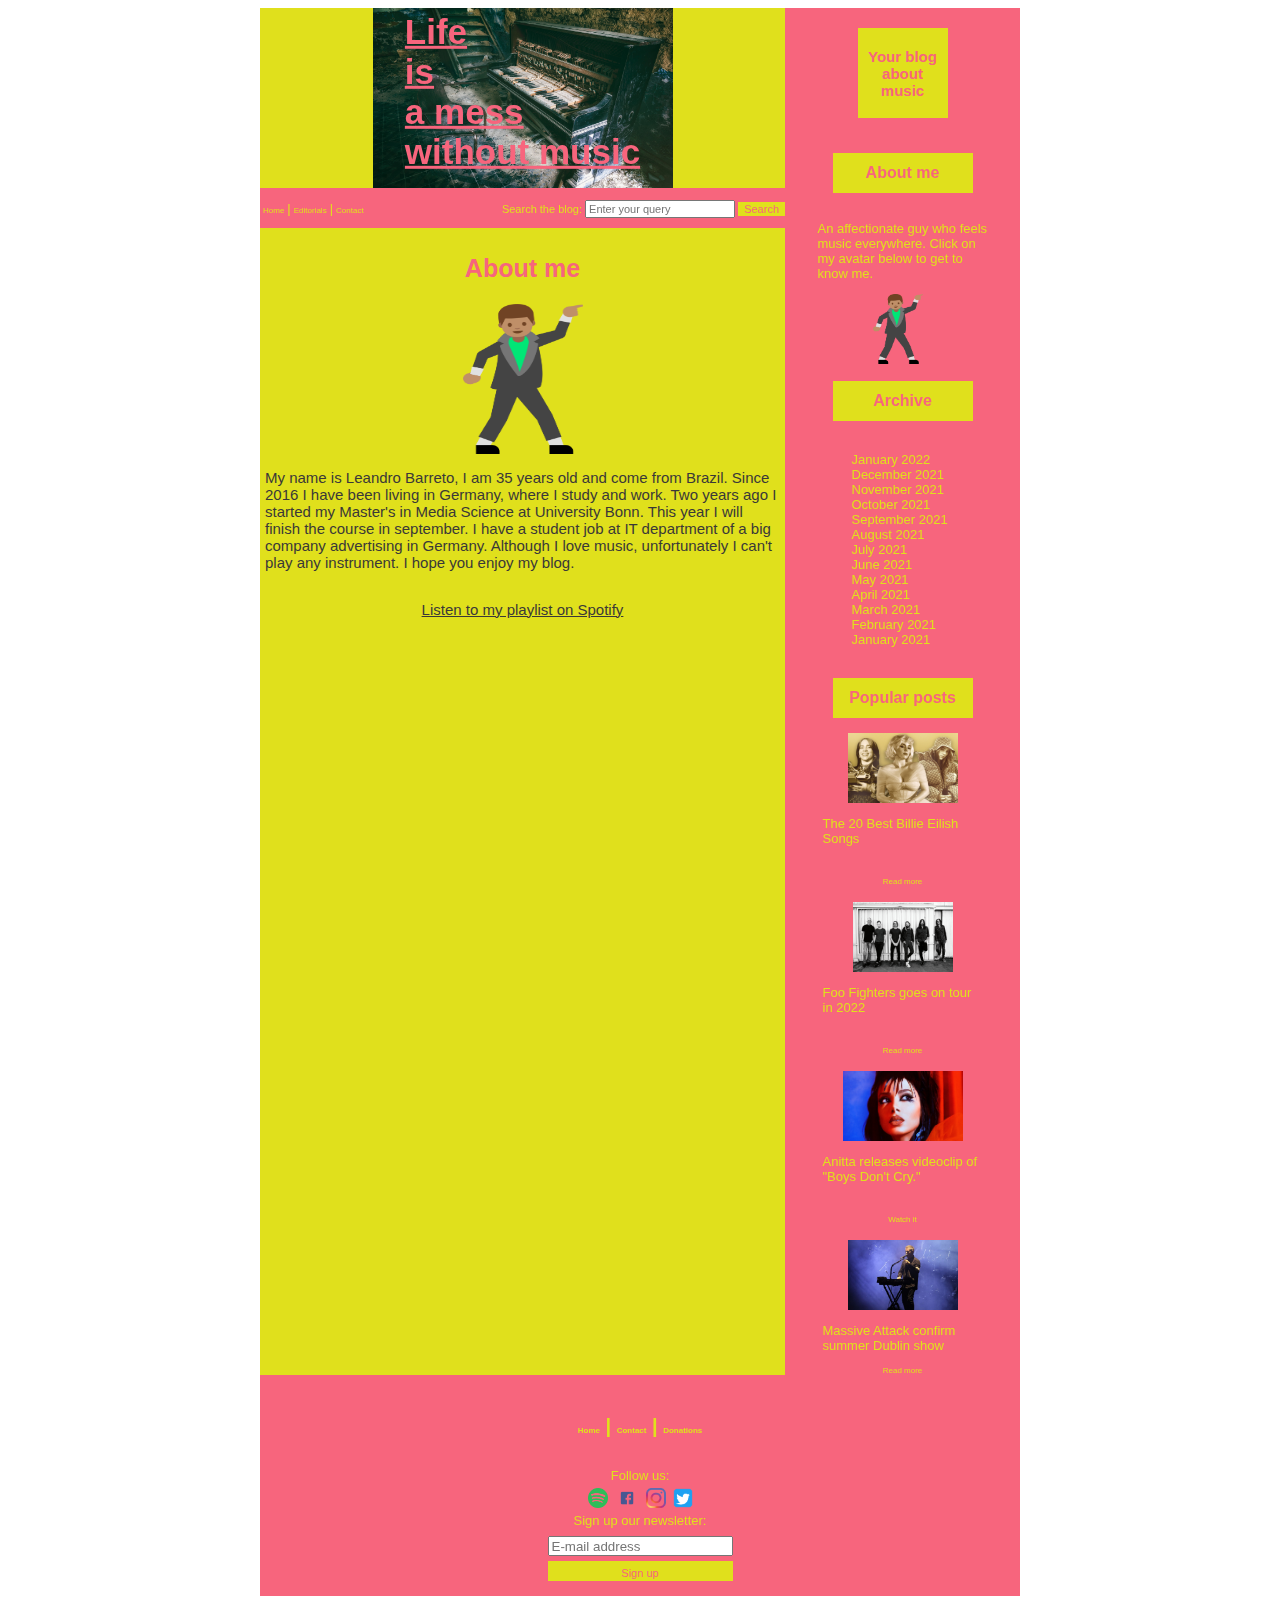
==== aboutme.html @ c3f45464 "Files of my Personal Blogs" ====
<!DOCTYPE html>
<html lang="en">
   <head>
      <meta charset="UTF-8">
      <meta http-equiv="X-UA-Compatible" content="IE=edge">
      <meta name="viewport" content="width=device-width, initial-scale=1.0">
      <title>Life without music is a mess</title>
      <link href="CSS/general-subpages.css" rel="stylesheet">
      <link href="CSS/images.css" rel="stylesheet">
      <link href="CSS/dropdownmenu.css" rel="stylesheet">
      <link href="CSS/aboutme-style.css" rel="stylesheet">
      <link href="CSS/header.css" rel="stylesheet">
      <link href="CSS/footer.css" rel="stylesheet">
      <link href="CSS/sidebar.css" rel="stylesheet">
      <link href="CSS/navbar.css" rel="stylesheet">
   </head>
   <body>
      <main class="container">
         <header id="one">
            <a href="https://pixabay.com/" target="_blank"><img src="images/broken-piano.jpg" alt="Broken piano" id="brokenPiano"></a>
            <h1 id="blogsName"><u>Life <br> is <br> a mess <br> without music</u></h1>
         </header>
         <nav id="two">
            <ul class="menu">
               <li><a href="index.html">Home</a>|</li>
               <li>
                  <a href="#"> Editorials</a>|
                  <ul>
                     <li><a href="#">Concerts</a></li>
                     <li><a href="#">Reviews</a></li>
                     <li><a href="#">Releases</a></li>
                     <li><a href="#">Lyrics</a></li>
                  </ul>
               </li>
               <li><a href="#">Contact</a></li>
            </ul>
            <form class="search">
               <label for="query">Search the blog:</label>
               <input type=search id="query" name="q" placeholder="Enter your query"></label> 
               <button>Search</button>              
            </form>
         </nav>
         <content id="three">
            <div id="aboutme">
               <h2>About me</h2>
               <img src="images/black-dancer-guy.png" alt="My avatar" id="danceraboutme">
               <p id="textaboutme">My name is Leandro Barreto, I am 35 years old and come from Brazil. Since 2016 I have been living in Germany, where I study and work. Two years ago I started my Master's in Media Science at University Bonn. This year I will finish the course in september. I have a student job at IT department of a big company advertising in Germany. Although I love music, unfortunately I can't play any instrument. I hope you enjoy my blog.</p>
               <p id="textaboutme"><u>Listen to my playlist on Spotify</u></p>
               <iframe style="border-radius:12px" src="https://open.spotify.com/embed/playlist/0MzS4vVbeyVFVH9WDyigfb?utm_source=generator" width="100%" height="250" frameBorder="0" allowfullscreen="" allow="autoplay; clipboard-write; encrypted-media; fullscreen; picture-in-picture"></iframe>
            </div>
         </content>
         <sidebar id="four">
            <div id="subtitle">Your blog about music</div>
            <div class="sdtitles" id="sdtitlesone">About me</div>
            <p id="sdboxone">An affectionate guy who feels music everywhere. Click on my avatar below to get to know me.</p>
            <a href="aboutme.html"><img id="dancer" src="images/black-dancer-guy.png" alt="My avatar"></a>
            <div class="sdtitles" id="sdtitlestwo">Archive</div>
            <ul id="sdlist">
               <a class="adifferent" href="#">
                  <li>January 2022</li>
               </a>
               <a class="adifferent" href="#">
                  <li>December 2021</li>
               </a>
               <a class="adifferent" href="#">
                  <li>November 2021</li>
               </a>
               <a class="adifferent" href="#">
                  <li>October 2021</li>
               </a>
               <a class="adifferent" href="#">
                  <li>September 2021</li>
               </a>
               <a class="adifferent" href="#">
                  <li>August 2021</li>
               </a>
               <a class="adifferent" href="#">
                  <li>July 2021</li>
               </a>
               <a class="adifferent" href="#">
                  <li>June 2021</li>
               </a>
               <a class="adifferent" href="#">
                  <li>May 2021</li>
               </a>
               <a class="adifferent" href="#">
                  <li>April 2021</li>
               </a>
               <a class="adifferent" href="#">
                  <li>March 2021</li>
               </a>
               <a class="adifferent" href="#">
                  <li>February 2021</li>
               </a>
               <a class="adifferent" href="#">
                  <li>January 2021</li>
               </a>
            </ul>
            <div class="sdtitles" id="sdtitlesthree">Popular posts</div>
            <div id="entries">
               <div id="entryone">
                  <img id="firstpop" src="images/billie-eilish.jpg" alt="Billie Eilish">
                  <p>The 20 Best Billie Eilish Songs
                  <p>
                     <a href="https://www.rollingstone.com/music/music-lists/best-billie-eilish-songs-1289703/" target="_blank">Read more</a>
               </div>
               <div id="entrytwo">
                  <img id="secondpop" src="images/foo-fighters.jpg" alt="Foo Fighters">
                  <p>Foo Fighters goes on tour in 2022
                  <p>
                     <a href="https://channelrradio.com/new-music/anitta-boysdont-cry/" target="_blank">Read more</a>
               </div>
               <div id="entrythree">
                  <img id="thirdpop" src="images/anitta.jpg" alt="Anitta">
                  <p>Anitta releases videoclip of "Boys Don't Cry."
                  <p>
                     <a href="https://channelrradio.com/new-music/anitta-boysdont-cry/" target="_blank">Watch it</a>
               </div>
               <div id="entryfour">
                  <img id="fourthpop" src="images/massive-attack.jpg" alt="Massive Attack">
                  <p>Massive Attack confirm summer Dublin show</p>
                  <a href="https://www.nme.com/news/music/massive-attack-confirm-summer-dublin-show-3162349" target="_blank">Read more</a>
               </div>
            </div>
         </sidebar>
         <footer id="five">
            <h3 id="barone"><a href="index.html">Home</a> | <a href="#">Contact</a> | <a href="#">Donations</a></h3>
            <div id="invitation">Follow us:</div>
            <div class="socialmedia">
               <a class="socialmedia" id="spotify" href="#"><img src="images/spotify.png" alt="Spotify logo"></a>
               <a class="socialmedia" id="facebook" href="#"><img src="images/facebook.png" alt="Facebook logo"></a>
               <a class="socialmedia" id="instagram" href="#"><img src="images/instagram.png" alt="Instagram logo"></a>
               <a class="socialmedia" id="twitter" href="#"><img src="images/twitter.png" alt="Twitter logo"></a>
            </div>
            <form class="newsletter">
               <label class="newsletter" id="item-one" for="myLetter">Sign up our newsletter:</label>
               <div class="newsletter" id="item-two">
                  <input type="email" id="myLetter" name="q" placeholder="E-mail address">
               </div>
               <button class="newsletter" id="item-three"> Sign up</button>
            </form>
         </footer>
      </main>
   </body>
</html>
---- CSS/general-subpages.css ----
@import "CSS/general-subpages.css" all;

/*Mobile, medium-sized screens and large screens*/
@media (min-width:250px) { 
     body,html {
        justify-content: center;
        align-items: center; 
        font-family: Helvetica;
        font-style: normal;
        font-stretch: normal;
    }

    .container {
        display: grid;
        margin: auto;
        justify-content: center;
        grid-template-columns: 100px 100px 100px 75px 75px 75px 85px 150px; /*8 columns*/
        grid-template-rows: 180px 40px auto auto auto; /*5 rows*/
    }

    h1 {
        color: rgb(247, 101, 125);
        font-size: 35px;
    }

    h2 {
        color: rgb(247, 101, 125);
        font-size: 25px;
    }

    h3 {
        color: rgb(224, 224, 28);
        font-size: 20px;
    }

    a {
        color: rgb(224, 224, 28);
        font-size: 8px;
        text-decoration: none;
    }
    
    a:hover {
        text-decoration: underline;
    }
}
---- CSS/images.css ----
@import "CSS/images.css" all;

/*Mobile, medium-sized screens and large screens*/
@media (min-width:250px){
    #brokenPiano {
        height: 180px;
        width: 300px;
    }

    #dancer {
        grid-area: 4/1/5/1;
        height: 70px;
        width: 50px;
        position: relative;
        transform: translateX(55px);
    }

    #danceraboutme {
        height: 150px;
        width: 120px;
    }

    #firstpop {
        height: 70px;
        width: 110px;
    }
    
    #secondpop {
        height: 70px;
        width: 100px;
    }
    
    #thirdpop {
        height: 70px;
        width: 120px;
    }

    #fourthpop {
        height: 70px;
        width: 110px;
    }

    #imagesarticlesone {
        height: 300px;
        width: 200px;
    }
    
    #imagesarticlestwo {
        height: 200px;
        width: 200px;
    }
    
    #imagesarticlesthree {
        height: 200px;
        width: 300px;
    }
}
---- CSS/dropdownmenu.css ----
@import "CSS/dropdownmenu.css" all;

/*Mobile, medium-sized screens and large screens*/
@media (min-width:250px) {
    .menu {
        list-style: none;
        float: left;
        font-size: 13px;
        padding-left: 0%;
        color: rgb(224, 224, 28);
    }
    
    .menu li {
        /*Style menu items*/
        position: relative;
        float: left;
    }
    
    .menu li a {
        /*Style menu links*/
        text-decoration: none;
        padding: 3px;
    }
    
    .menu li a:hover {
        text-decoration: underline;
    }
    
    .menu li ul {
        /*Style items submenu*/
        position: absolute;
        background-color: rgb(247, 101, 125);
        display: none;
    }
    
    .menu li:hover ul,
    .menu li.over ul {
        display: block;
    }
    
    .menu li ul li {
        display: block;
        width: 150px;
    }
}
---- CSS/aboutme-style.css ----
@import "CSS/contact-style.css" all;

/*Mobile, medium-sized screens and large screens*/
@media (min-width:250px) {
    #three {  /*Content*/
        grid-area: 3/1/5/7;
        background-color: rgb(224, 224, 28);
        display: flex;
	    flex-direction: column;
	    justify-items: center;
	    align-items: center;
    }

    #aboutme {
        display: flex;
        flex-direction: column;
        justify-content: center;
        align-items: center;
        height: auto;
        margin: 5px;
    }

    #textaboutme {
        font-size: 15px;
        color:  rgb(58, 56, 56);
    }
}
---- CSS/header.css ----
@import "CSS/header.css" all;

/*Mobile, medium-sized screens and large screens*/
@media (min-width:250px) {
    #one {
        grid-area: 1/1/2/7;
        display: flex;
        justify-content: center;
        background-color: rgb(224, 224, 28);
    }

    #blogsName {
        position: absolute;
        align-content: center;
        transform: translateY(-12%);
    }
}
---- CSS/footer.css ----
@import "CSS/footer.css" all;

/*Mobile, medium-sized screens and large screens*/
@media (min-width:250px) {
    #five {
        grid-area: 5/1/5/9;
        background-color: rgb(247, 101, 125);
        color: rgb(224, 224, 28);
        font-size: 13px;
        display: flex;
        flex-direction: column;
        justify-content: center;
        align-items: center;
        padding: 15px;
    }

    #barone {
        box-sizing: border-box;
        border: 5px;
        padding: 5px;
    }

    #invitation {
        box-sizing: border-box;
        border: 5px;
        padding: 5px;
    }

    img {
        height: 20px;
        width: 20px;
    };

    .socialmedia {
        display: grid;
        grid-template-columns: 22px 22px 22px 22px;
        grid-template-rows: 22px;
        justify-content: center;
        gap: 3px;
    }

    #spotify {
        grid-area: 1/1/1/2;
        box-sizing: border-box;
        border: 3px;
        padding: 3px;
    }
    #facebook {
        grid-area: 1/2/1/3;
        box-sizing: border-box;
        border: 3px;
        padding: 3px;
    }
    #instagram {
        grid-area: 1/3/1/4;
        box-sizing: border-box;
        border: 2px;
        padding: 2px;
    }
    #twitter {
        grid-area: 1/4/1/4;
        box-sizing: border-box;
        border: 2px;
        padding: 2px;
    }

    .newsletter {
        display: grid;
        grid-template-columns: auto;
        grid-template-rows: 20px 20px 20px;
        justify-content: center;
        gap: 5px;
    }

    #item-one {
        grid-area: 1/1/2/1;
        box-sizing: border-box;
        border: 2px;
        padding: 2px;
    }

    #itme-two {
        grid-area: 2/1/3/1;
        box-sizing: border-box;
        border: 2px;
        padding: 2px;
    }

    #item-three {
        grid-area: 3/1/4/1;
        align-items: center;
        justify-content: center;
        box-sizing: border-box;
        border: 2px;
        padding: 2px;
    }
}
---- CSS/sidebar.css ----
@import "CSS/sidebar.css" all;

/*Mobile, medium-sized screens and large screens*/
@media (min-width:250px) {
    #four {
        grid-area: 1/7/5/9;
        display: grid;
        grid-template-columns: 170px;
        grid-template-rows: repeat(8, fr);
        justify-content: center;
        align-items: center;
        background-color: rgb(247, 101, 125);    
    }

    #subtitle {
        grid-area: 1/1/2/1;
        display: flex;
        justify-content: center;
        align-items: center;
        padding: 5px;
        margin: 20px;
        background-color: rgb(224, 224, 28);
        color: rgb(247, 101, 125);
        text-align: center;
        font-size: 15px;
        font-weight: bold;
        height: 80px;
        width: 80px;
        position: relative;
        transform: translateX(20px);
        animation: interaction 1.5s linear 1ms infinite alternate;
    }
    
    @keyframes interaction {
        50% {
            background-color: rgb(224, 224, 28);
            color: rgb(247, 101, 125)
        }
        100% {
            color: white;
        }
    }

    .sdtitles {
        display: flex;
	    justify-content: center;
	    align-items: center;
        margin: 15px;
	    background-color: rgb(224, 224, 28);
	    color: rgb(247, 101, 125);
        font-weight: bold;
        height: 40px;
        width: auto;
    }

    #sdtitlesone {
        grid-area: 2/1/3/1;
    }

    #sdboxone {
        grid-area: 3/1/4/1;
        display: flex;
        text-align:left;
        color: rgb(224, 224, 28);
        font-size: 13px;
    }

    #sdtitlestwo {
        grid-area: 5/1/6/1;
    }

    #sdlist {
        grid-area: 6/1/7/1;
        color: rgb(224, 224, 28);
        list-style-type: none;
        padding-left: 20%;
    }

    .adifferent {
        color: rgb(224, 224, 28);
        font-size: 13px;
        text-decoration: none;
    }
    
    .adifferent:hover {
        text-decoration: underline;
    }

    #sdtitlesthree {
        grid-area: 7/1/8/1;
    }

    #entries {
        grid-area: 8/1/9/1;
        display: grid;
        grid-template-columns: 160px;
        grid-template-rows: repeat(5, fr);
        gap: 2px;
        justify-content: center;
        align-items: center;
    }

    #entryone {
        grid-area: 1/1/2/1;
        display: flex;
        flex-direction: column;
        justify-content: center;
        align-items: center;
    }

    #entrytwo {
        grid-area: 2/1/3/1;
        display: flex;
        flex-direction: column;
        justify-content: center;
        align-items: center;
    }

    #entrythree {
        grid-area: 3/1/4/1;
        display: flex;
        flex-direction: column;
        justify-content: center;
        align-items: center;
    }

    #entryfour {
        grid-area: 4/1/5/1;
        display: flex;
        flex-direction: column;
        justify-content: center;
        align-items: center;
    }
    
    p {
        color: rgb(224, 224, 28);
        font-size: 13px;
        text-align:left;
    }
}
---- CSS/navbar.css ----
@import "CSS/navbar.css" all;

/*Mobile, medium-sized screens and large screens*/
@media (min-width:250px){
    #two {
        grid-area: 2/1/3/7;
        background-color: rgb(247, 101, 125);
    }

    .search {
        font-size: 11px;
        float: right;
        box-sizing: border-box;
        position: relative;
        top: 12px;
    }

    label {
        color: rgb(224, 224, 28);
    }

    #query {
        font-size: 11px;
    }
    
    button {
        background-color: rgb(224, 224, 28);
        color: rgb(247, 101, 125);
        font-size: 11px;
        border: none;
    }
}
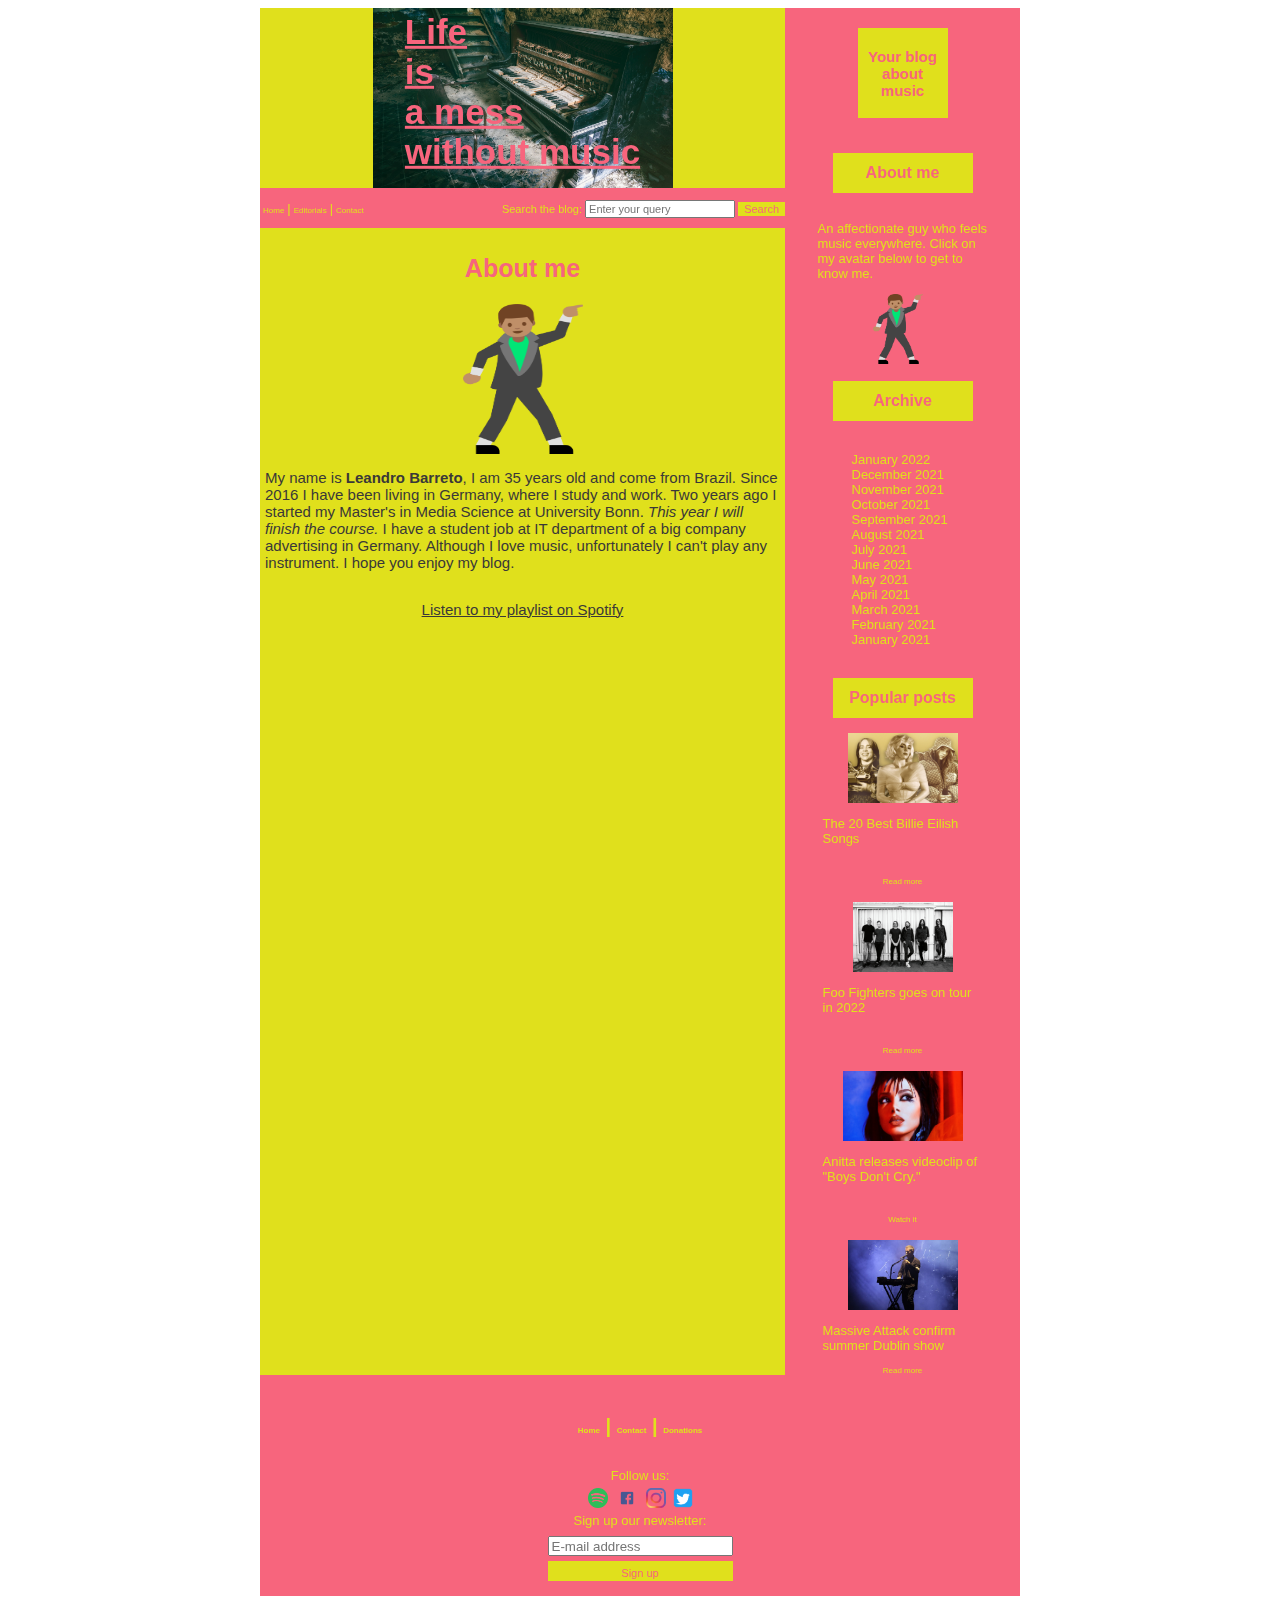
==== commit 294ba197: "Update aboutme.html" ====
--- a/aboutme.html
+++ b/aboutme.html
@@ -44,7 +44,7 @@
             <div id="aboutme">
                <h2>About me</h2>
                <img src="images/black-dancer-guy.png" alt="My avatar" id="danceraboutme">
-               <p id="textaboutme">My name is Leandro Barreto, I am 35 years old and come from Brazil. Since 2016 I have been living in Germany, where I study and work. Two years ago I started my Master's in Media Science at University Bonn. This year I will finish the course in september. I have a student job at IT department of a big company advertising in Germany. Although I love music, unfortunately I can't play any instrument. I hope you enjoy my blog.</p>
+               <p id="textaboutme">My name is <b>Leandro Barreto</b>, I am 35 years old and come from Brazil. Since 2016 I have been living in Germany, where I study and work. Two years ago I started my Master's in Media Science at University Bonn. <em>This year I will finish the course.</em> I have a student job at IT department of a big company advertising in Germany. Although I love music, unfortunately I can't play any instrument. I hope you enjoy my blog.</p>
                <p id="textaboutme"><u>Listen to my playlist on Spotify</u></p>
                <iframe style="border-radius:12px" src="https://open.spotify.com/embed/playlist/0MzS4vVbeyVFVH9WDyigfb?utm_source=generator" width="100%" height="250" frameBorder="0" allowfullscreen="" allow="autoplay; clipboard-write; encrypted-media; fullscreen; picture-in-picture"></iframe>
             </div>
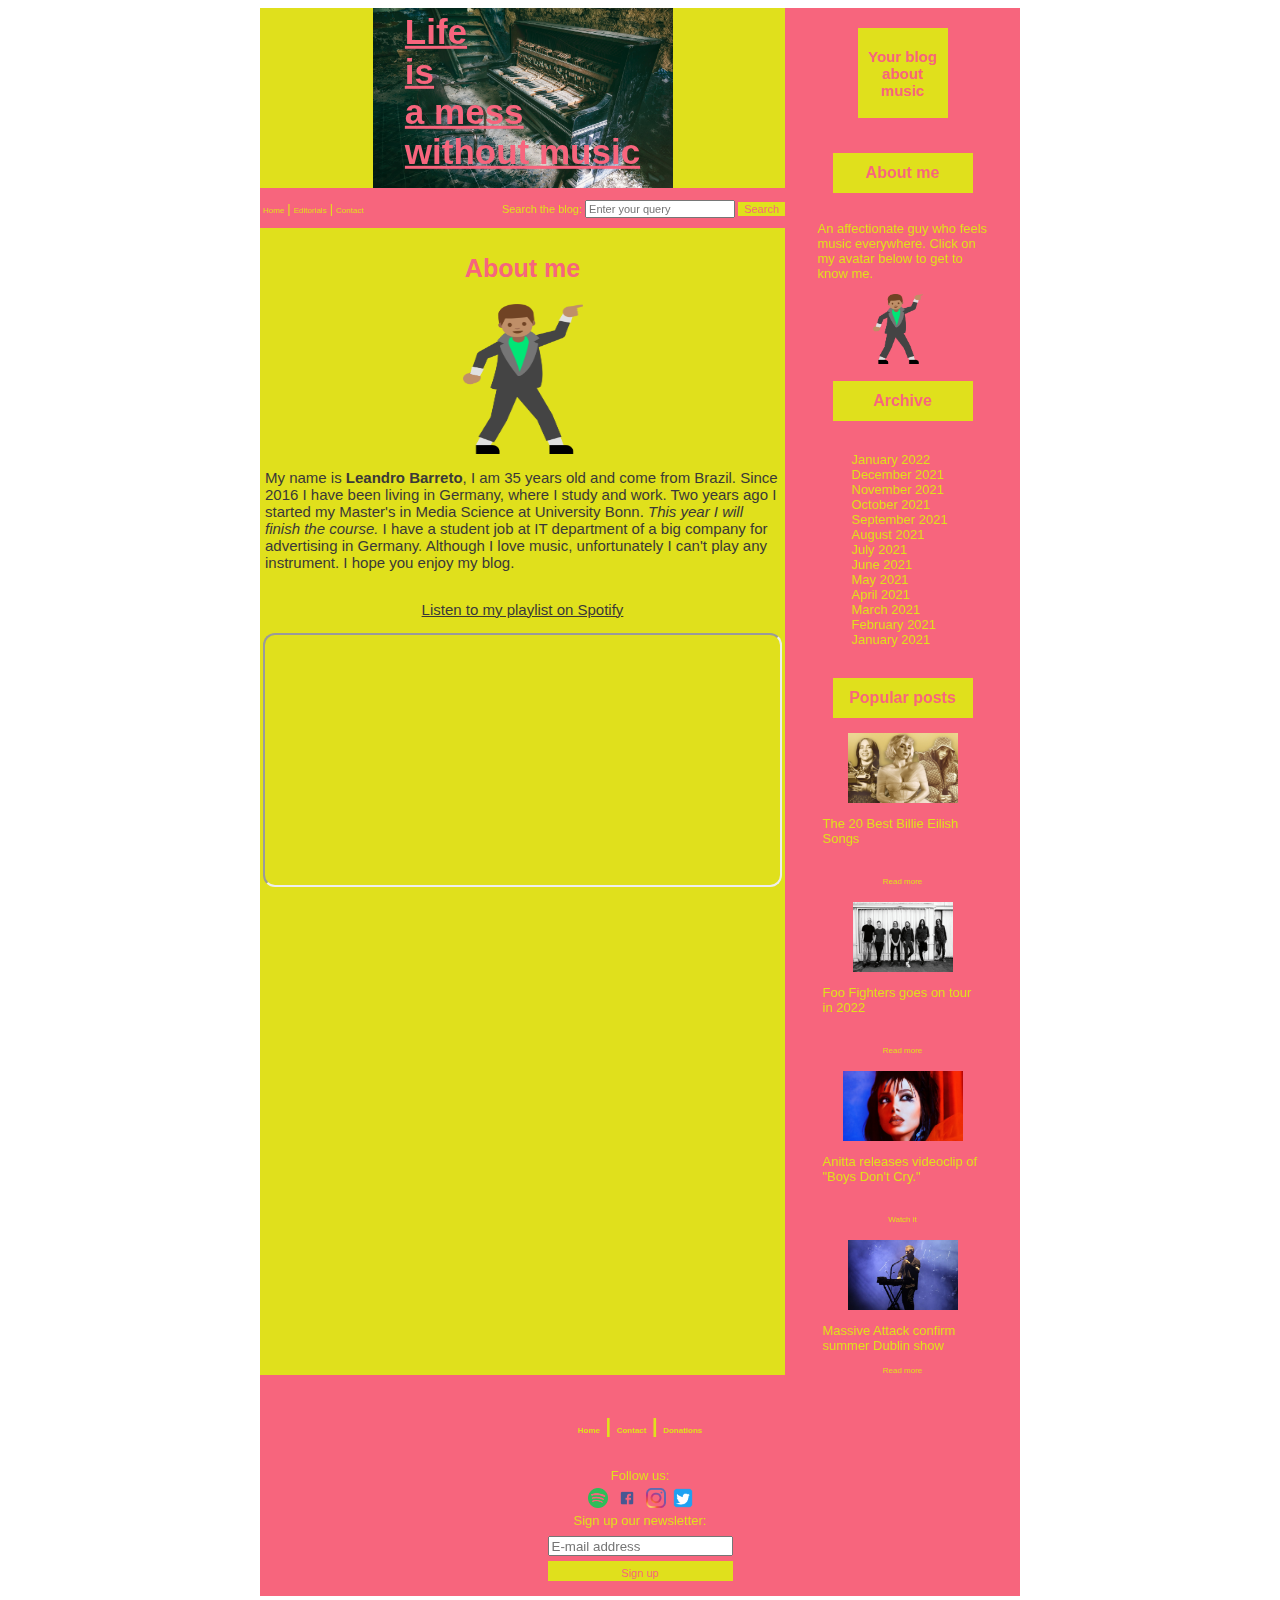
==== commit e1ac1a20: "Text changes" ====
--- a/aboutme.html
+++ b/aboutme.html
@@ -44,9 +44,9 @@
             <div id="aboutme">
                <h2>About me</h2>
                <img src="images/black-dancer-guy.png" alt="My avatar" id="danceraboutme">
-               <p id="textaboutme">My name is <b>Leandro Barreto</b>, I am 35 years old and come from Brazil. Since 2016 I have been living in Germany, where I study and work. Two years ago I started my Master's in Media Science at University Bonn. <em>This year I will finish the course.</em> I have a student job at IT department of a big company advertising in Germany. Although I love music, unfortunately I can't play any instrument. I hope you enjoy my blog.</p>
+               <p id="textaboutme">My name is <b>Leandro Barreto</b>, I am 35 years old and come from Brazil. Since 2016 I have been living in Germany, where I study and work. Two years ago I started my Master's in Media Science at University Bonn. <em>This year I will finish the course.</em> I have a student job at IT department of a big company for advertising in Germany. Although I love music, unfortunately I can't play any instrument. I hope you enjoy my blog.</p>
                <p id="textaboutme"><u>Listen to my playlist on Spotify</u></p>
-               <iframe style="border-radius:12px" src="https://open.spotify.com/embed/playlist/0MzS4vVbeyVFVH9WDyigfb?utm_source=generator" width="100%" height="250" frameBorder="0" allowfullscreen="" allow="autoplay; clipboard-write; encrypted-media; fullscreen; picture-in-picture"></iframe>
+               <iframe style="border-radius:12px" src="https://open.spotify.com/embed/playlist/0MzS4vVbeyVFVH9WDyigfb?utm_source=generator"></iframe>
             </div>
          </content>
          <sidebar id="four">
--- a/CSS/aboutme-style.css
+++ b/CSS/aboutme-style.css
@@ -24,4 +24,10 @@
         font-size: 15px;
         color:  rgb(58, 56, 56);
     }
+
+    iframe {
+        border-radius:12px;
+        width: 100%; 
+        height: 250px;
+    }
 }